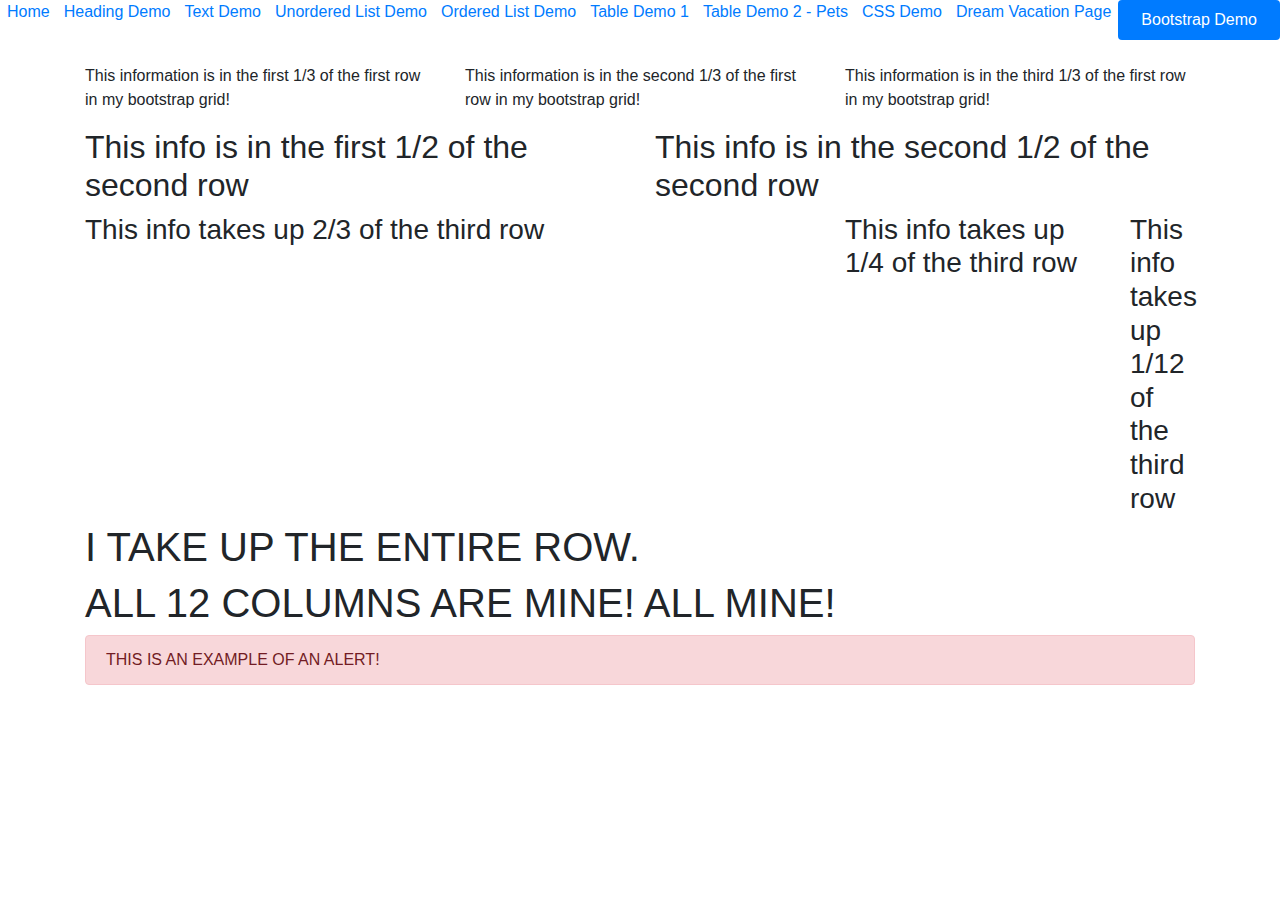
==== bootstrapDemo.html @ 0fb8e074 "adding photos and video" ====
<html>
  <head>
    <title>
      Bootstrap Demo
    </title>

    <!--to use external bootstrap use the following-->
    <link rel="stylesheet"
    href="https://stackpath.bootstrapcdn.com/bootstrap/4.3.1/css/bootstrap.min.css"
    integrity="sha384-ggOyR0iXCbMQv3Xipma34MD+dH/1fQ784/j6cY/iJTQUOhcWr7x9JvoRxT2MZw1T"
    crossorigin="anonymous">
  </head>
  
  <body>
    
    <ul class="nav nav-pills nav-fill">
        <li class="nav-item">
            <a href="index.html">Home</a>
        </li>
        <li class="nav-item">
            <a href="headings.html">Heading Demo</a>
        </li>
        <li class="nav-item">
            <a href="textdemo.html">Text Demo</a>
        </li>
        <li class="nav-item">
            <a href="unorderedlist.html">Unordered List Demo</a>
        </li>
        <li class="nav-item">
            <a href="orderedlist.html">Ordered List Demo</a>
        </li>
        <li class="nav-item">
            <a href="tableDemo1.html">Table Demo 1</a>
        </li>
        <li class="nav-item">
            <a href="tableDemo2.html">Table Demo 2 - Pets</a>
        </li>
        <li class="nav-item">
            <a href="cssdemo.html">CSS Demo</a>
        </li>
        <li class="nav-item">
            <a href="travel.html">Dream Vacation Page</a>
        </li>
        <li class="nav-item">
            <a class="nav-link active" aria-current="page" href="bootstrapdemo.html">Bootstrap Demo</a>
        </li>
      </ul>
    
    <br>
    
    <!--Bootstrap elements allow for your code to be formatted into a grid (rows and columns)-->
    <!--first, make a container use a div and then use the class="container"-->
    <!--for each row, make a div that is class="row"-->
    <!--for each row, specify columns (up to 12 allowed)-->
    <!--left aligned by default-->
    
    
    <div class="container">
        <!--for each row, make a div that is class="row"-->
        <div class="row">
            <!--for each row, specify columns (up to 12 allowed)-->
            <div class="col-md-4">
                <!--this is a column of size 4 (takes up 1/3 of the row)-->
                <p>This information is in the first 1/3 of the first row in my bootstrap grid!</p>
            </div>
             <div class="col-md-4">
                <!--this is a column of size 4 (takes up 1/3 of the row)-->
                <p>This information is in the second 1/3 of the first row in my bootstrap grid!</p>
            </div>
             <div class="col-md-4">
                <!--this is a column of size 4 (takes up 1/3 of the row)-->
                <p>This information is in the third 1/3 of the first row in my bootstrap grid!</p>
            </div>
        </div> <!--end of the first row-->
        <div class="row">
            <div class="col-md-6">
                <!-- column of size 6 (1/2 of the row)-->
                <h2>This info is in the first 1/2 of the second row</h2>
            </div>
            <div class="col-md-6">
                <!-- column of size 6 (1/2 of the row)-->
                <h2>This info is in the second 1/2 of the second row</h2>
            </div>
        </div><!-- end of the second row-->
        <div class="row">
            <div class = "col-md-8">
                <!-- column of size 8 (2/3 of the row)-->
                <h3>This info takes up 2/3 of the third row</h3>
            </div>
            <div class = "col-md-3">
                <!-- column of size 3 (1/4 of the row)-->
                <h3>This info takes up 1/4 of the third row</h3>
            </div>
            <div class = "col-md-1">
                <!-- column of size 1 (1/12 of the row)-->
                <h3>This info takes up 1/12 of the third row</h3>
            </div>
        </div><!-- end of the third row -->
        <div class="row">
            <div class="col-md-12">
                    <h1>I TAKE UP THE ENTIRE ROW.</h1>
                    <h1>ALL 12 COLUMNS ARE MINE! ALL MINE!</h1>
            </div>
        </div> <!--end of the 4th row-->
        <div class="row">
            <div class="col-md-12">
                    <div class="alert alert-danger" role="alert">
                        THIS IS AN EXAMPLE OF AN ALERT!
                    </div>
            </div>
        </div> <!--end of the 5th row-->
    </div> <!--end of the bootstrap container-->

    <!--Add before body for bootstrap to work, for interactive abilities-->
    <script src="https://code.jquery.com/jquery-3.3.1.slim.min.js" 
    integrity="sha384-q8i/X+965DzO0rT7abK41JStQIAqVgRVzpbzo5smXKp4YfRvH+8abtTE1Pi6jizo" 
    crossorigin="anonymous"></script>        
    <script src="https://cdnjs.cloudflare.com/ajax/libs/popper.js/1.14.7/umd/popper.min.js" 
    integrity="sha384-UO2eT0CpHqdSJQ6hJty5KVphtPhzWj9WO1clHTMGa3JDZwrnQq4sF86dIHNDz0W1" 
    crossorigin="anonymous"></script>        
    <script src="https://stackpath.bootstrapcdn.com/bootstrap/4.3.1/js/bootstrap.min.js" 
    integrity="sha384-JjSmVgyd0p3pXB1rRibZUAYoIIy6OrQ6VrjIEaFf/nJGzIxFDsf4x0xIM+B07jRM" 
    crossorigin="anonymous"></script>
  </body>
</html>
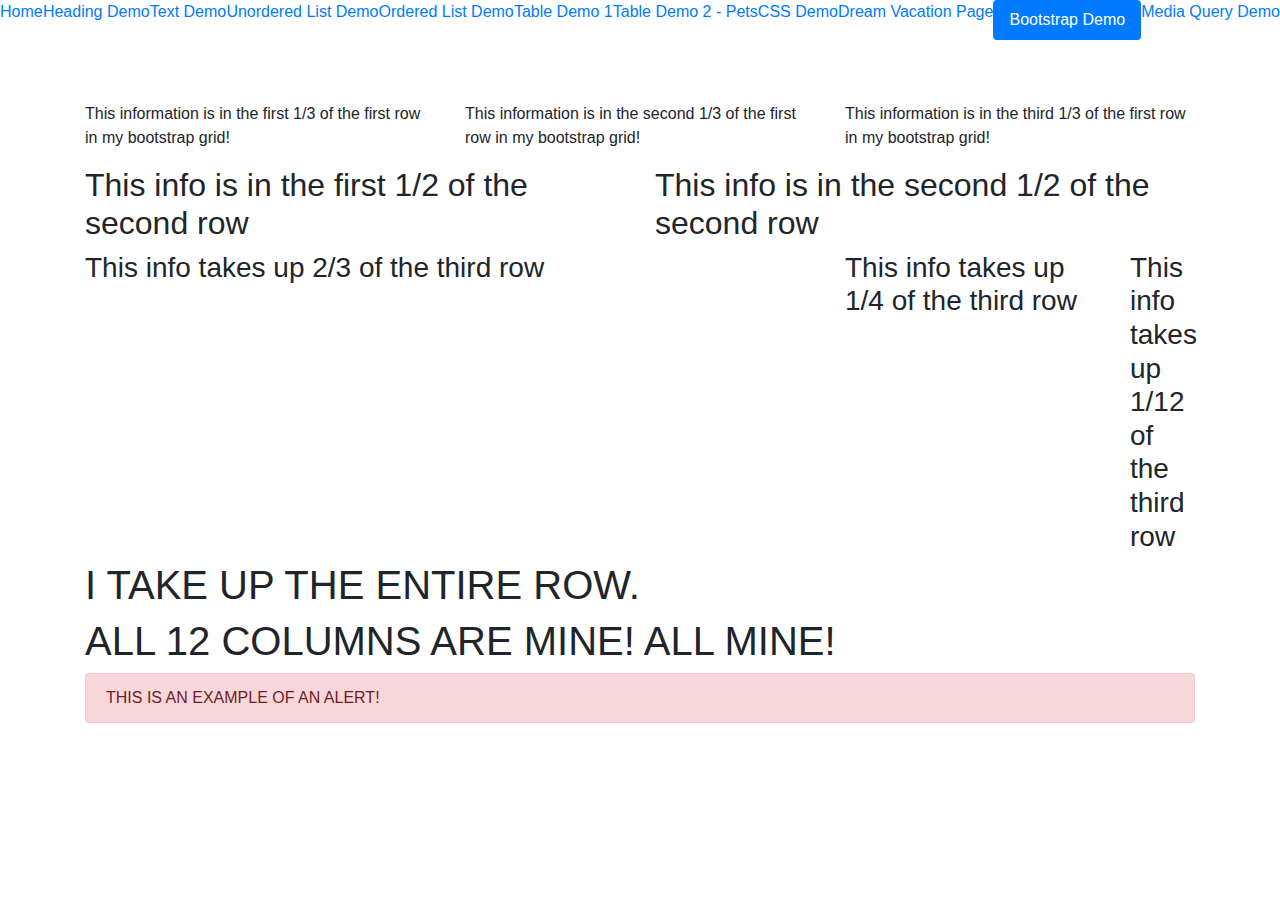
==== commit b26a8509: "commit" ====
--- a/bootstrapDemo.html
+++ b/bootstrapDemo.html
@@ -9,11 +9,14 @@
     href="https://stackpath.bootstrapcdn.com/bootstrap/4.3.1/css/bootstrap.min.css"
     integrity="sha384-ggOyR0iXCbMQv3Xipma34MD+dH/1fQ784/j6cY/iJTQUOhcWr7x9JvoRxT2MZw1T"
     crossorigin="anonymous">
+
+    <link rel="stylesheet" href="navStyle.css"> 
+
   </head>
   
   <body>
     
-    <ul class="nav nav-pills nav-fill">
+    <ul class="nav nav-pills nav-fill primaryNav">
         <li class="nav-item">
             <a href="index.html">Home</a>
         </li>
@@ -44,7 +47,33 @@
         <li class="nav-item">
             <a class="nav-link active" aria-current="page" href="bootstrapdemo.html">Bootstrap Demo</a>
         </li>
+        <li class="nav-item"> 
+            <a href="mediaQueryDemo.html">Media Query Demo</a>
+        </li>
       </ul>
+
+      <!--secondary nav (small screen nav)-->
+    <div class="dropdown show secondaryNav">
+        <a class="btn btn-info dropdown-toggle" href="#" role="button" id="dropdownMenuLink" data-toggle="dropdown" aria-haspopup="true" aria-expanded="false">
+          Navigation List
+        </a>
+      
+        <div class="dropdown-menu" aria-labelledby="dropdownMenuLink">
+          <a class="dropdown-item" href="index.html">Home</a>
+          <a class="dropdown-item" href="headings.html">Heading Demo</a>
+          <a class="dropdown-item" href="textdemo.html">Text Demo</a>
+          <a class="dropdown-item" href="unorderedlist.html">Unordered List Demo</a>
+          <a class="dropdown-item" href="orderedlist.html">Ordered List Demo</a>
+          <a class="dropdown-item" href="tableDemo1.html">Table Demo 1</a>
+          <a class="dropdown-item" href="tableDemo2.html">Table Demo 2 - Pets</a>
+          <a class="dropdown-item" href="cssdemo.html">CSS Demo</a>
+          <a class="dropdown-item" href="travel.html">Dream Vacation Page</a>
+          <a class="dropdown-item active" href="bootstrapdemo.html">Bootstrap Demo</a>
+          <a class="dropdown-item" href="mediaQueryDemo.html">Media Query Demo</a>
+        </div>
+      </div>
+
+    <!--end secondary nav (small screen nav)-->
     
     <br>
     
--- a/navStyle.css
+++ b/navStyle.css
@@ -0,0 +1,26 @@
+@media (min-width: 1200px){
+    
+    /* when window is 1200px or higher, primary nav will show */
+    .primaryNav{
+        visibility: show;
+    }
+
+    /* when window is 1200px or wider, the secondary nav will disappear */
+    .secondaryNav{
+        visibility: hidden;
+    }
+}
+
+
+@media (max-width: 1200px){
+    
+    /* when window is 1200px or smaller, primary nav will disappear */
+    .primaryNav{
+        visibility: hidden;
+    }
+
+    /* when window is 1200px or smaller, the secondary nav will show */
+    .secondaryNav{
+        visibility: show;
+    }
+}